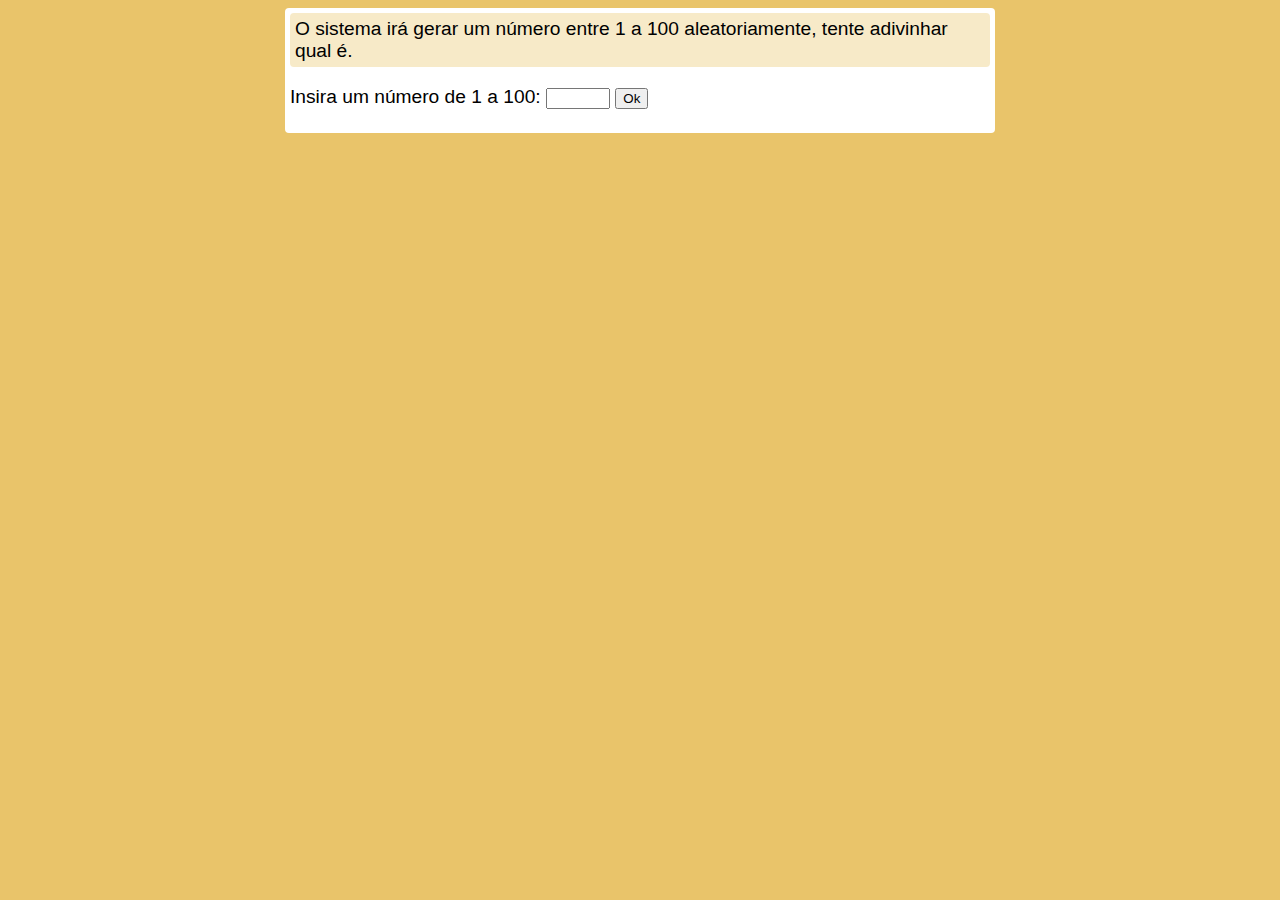
==== index.html @ 25b8dd45 "beta 0.2" ====
<!DOCTYPE html>
<html lang="pt-br">
<head>
    <meta charset="UTF-8">
    <meta http-equiv="X-UA-Compatible" content="IE=edge">
    <meta name="viewport" content="width=device-width, initial-scale=1.0">
    <title>Jogo da Adivinhação</title>
    <link rel="stylesheet" href="source/style.css">
</head>
<body>
    <main>
        <div class="tip">
            <p>O sistema irá gerar um número entre 1 a 100 aleatoriamente, tente adivinhar qual é.</p>
        </div>
        <p>Insira um número de 1 a 100: <input type="number" id="num" min="1" max="100">
        <input type="button" value="Ok" onclick="jogar()" id="botao"></p>
        <div id="tentativas">
            <p>Números já inseridos:</p>
            <div id="numerosinseridos">
            </div>
        </div>
        <div id="resultado"></div>
    </main>

    <script src="source/functions.js"></script>
    <script src="source/script.js"></script>
</body>
</html>
---- source/style.css ----
body {
    font: normal normal 1.2em Arial, Verdana, sans-serif;
    background-color: #e9c46a;
}
main {
    background-color: white;
    border-radius: 4px;
    max-width: 700px;
    margin: auto;
    padding: 5px;
}
div.tip {
    background-color: #e9c56a5e;
    border-radius: 4px;
    padding: 5px;
}
div.tip p, div#resultado p {
    margin: 0px;
}
div#tentativas {
    font-size: 0.8em;
    display: none
}
div#numerosinseridos {
    width: fit-content;
    background-color: #ff00004b;
    padding: 3px;
    border-radius: 3px;
}
div#resultado {
    display: none;
    padding: 1px;
    border-radius: 3px;
    text-align: center;
    background-color: #ff00004b;
    margin: 20px 0px;
}
div#resultado p {
    margin: 10px 0px;
}
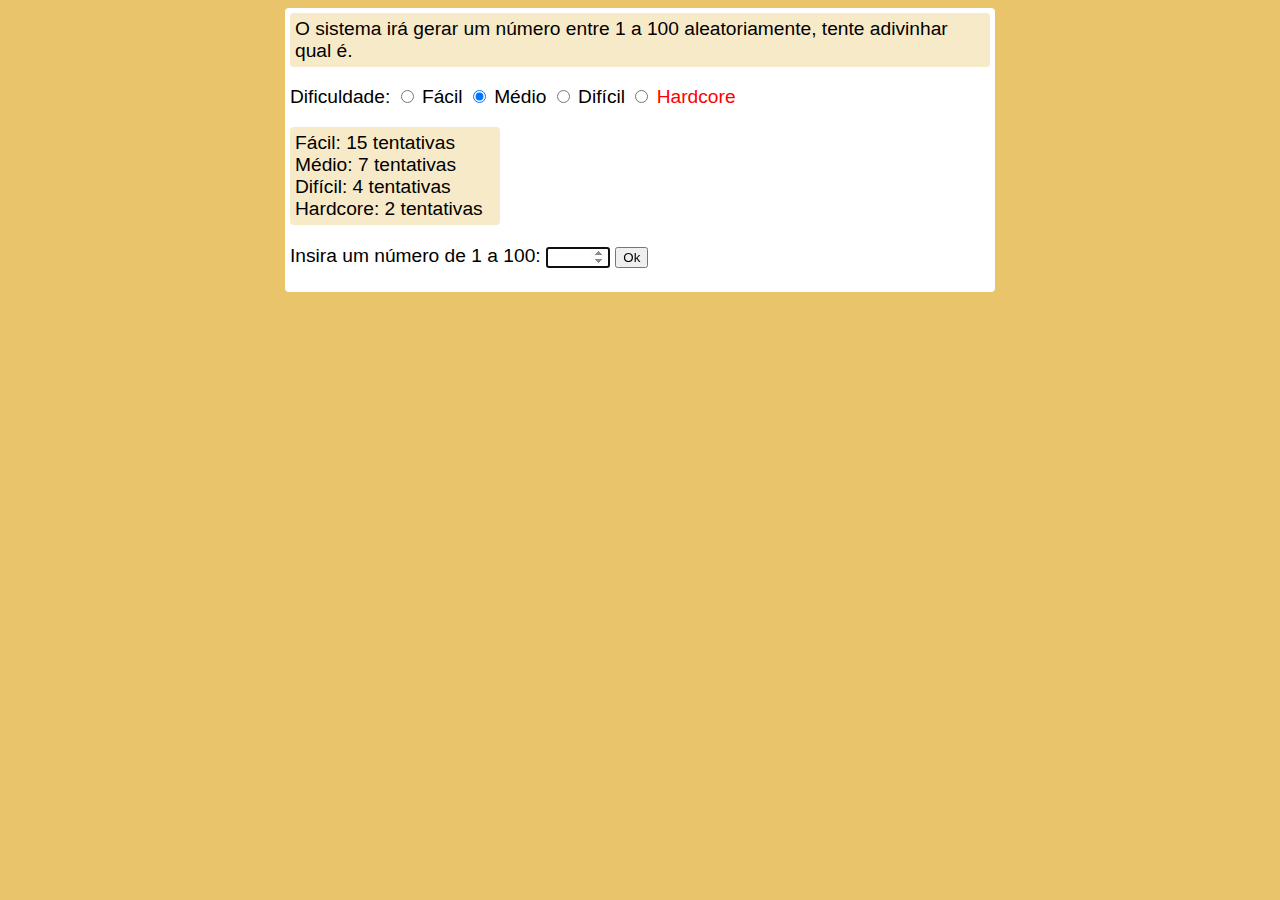
==== commit 857ec9d0: "Acrescentei dificuldades. Fácil, normal, difícil, e hardcore." ====
--- a/index.html
+++ b/index.html
@@ -6,11 +6,34 @@
     <meta name="viewport" content="width=device-width, initial-scale=1.0">
     <title>Jogo da Adivinhação</title>
     <link rel="stylesheet" href="source/style.css">
+    <link rel="shortcut icon" href="source/favicon.ico" type="image/x-icon">
 </head>
 <body>
     <main>
         <div class="tip">
             <p>O sistema irá gerar um número entre 1 a 100 aleatoriamente, tente adivinhar qual é.</p>
+        </div>
+        <div id="divdificuldade">
+            <p>
+                Dificuldade:
+                <input type="radio" name="radificuldade" id="radfacil" onclick="deficuldade(0)">
+                <label for="radfacil">Fácil</label>
+                <input type="radio" name="radificuldade" id="radmedio" checked
+                onclick="deficuldade(1)">
+                <label for="radmedio">Médio</label>
+                <input type="radio" name="radificuldade" id="radificil"
+                onclick="deficuldade(2)"
+                >
+                <label for="radificil">Difícil</label>
+                <input type="radio" name="radificuldade" id="radhardcore" onclick="deficuldade(3)">
+                <label for="radhardcore" style="color: red;">Hardcore</label>
+            </p>
+            <div class="tip" style="width: 200px;">
+                <p>Fácil: 15 tentativas</p>
+                <p>Médio: 7 tentativas</p>
+                <p>Difícil: 4 tentativas</p>
+                <p>Hardcore: 2 tentativas</p>
+            </div>
         </div>
         <p>Insira um número de 1 a 100: <input type="number" id="num" min="1" max="100">
         <input type="button" value="Ok" onclick="jogar()" id="botao"></p>
@@ -21,7 +44,6 @@
         </div>
         <div id="resultado"></div>
     </main>
-
     <script src="source/functions.js"></script>
     <script src="source/script.js"></script>
 </body>
